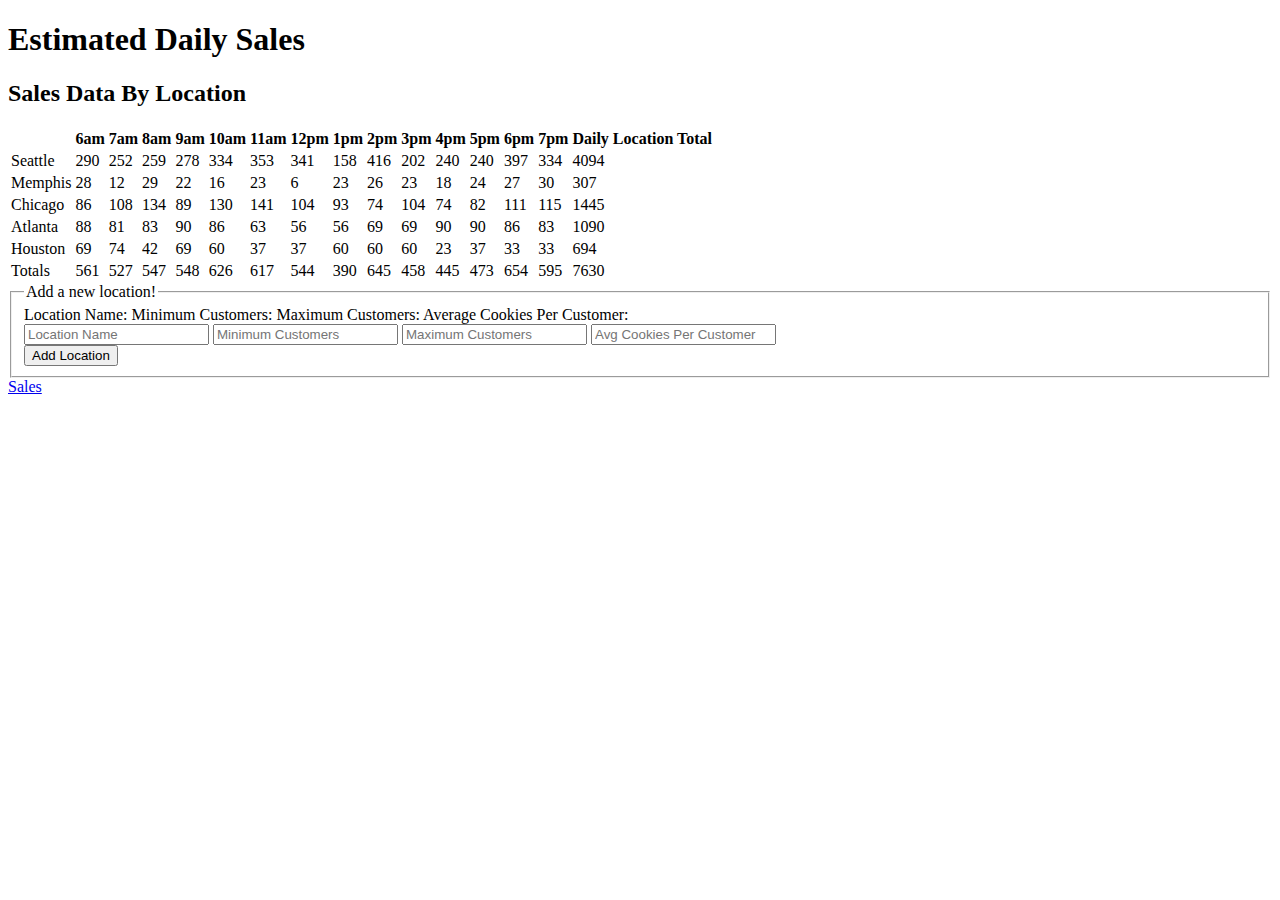
==== sales.html @ 0a4457df "Create sales.html" ====
<!DOCTYPE html>
<html lang="en">
  <head>
    <meta charset="UTF-8"/>
    <meta name="viewport" content="width=device-width, initial-scale=1.0" />
    <meta http-equiv="X-UA-Compatible" content="ie=edge" />
    <link href="https://fonts.googleapis.com/css?family=Ubuntu&display=swap" rel="stylesheet"/>
    <link rel="stylesheet" href="style.css" />
    <title>Sales | Pat's Salmon Cookies</title>
  </head>
  <body>
    <header><h1>Estimated Daily Sales</h1></header>
    <main class="table-main">
      <h2>Sales Data By Location</h2>
      <table>
        <thead id="sales-table-hours"></thead>
        <tbody id="sales-table"></tbody>
        <tfoot id="global-daily-total"></tfoot>
      </table>
      <section class="new-location">
        <form action="" id="add-city">
          <fieldset>
            <legend>Add a new location!</legend>
            <div class="form-wrapper">
              <div class="labels">
                <label for="input-name">Location Name:</label>
                <label for="input-min-cust">Minimum Customers:</label>
                <label for="input-max-cust">Maximum Customers:</label>
                <label for="input-avg-cookies">Average Cookies Per Customer:</label>
              </div>
              <div class="inputs">
                <input id="input-name" type="text" placeholder="Location Name" required/>
                <input id="input-min-cust" type="number" placeholder="Minimum Customers"required/>
                <input id="input-max-cust" type="number" placeholder="Maximum Customers"required/>
                <input id="input-avg-cookies" type="number" step=".1" placeholder="Avg Cookies Per Customer"required/>
              </div>
            </div>
            <button>Add Location</button>
          </fieldset>
        </form>
      </section>
    </main>
    <footer>
      <a href="https://defluxit.github.io/cookie-stand/sales">Sales</a></li>
    </footer>
  </body>
    <script src="main.js"></script>
  </body>
</html>
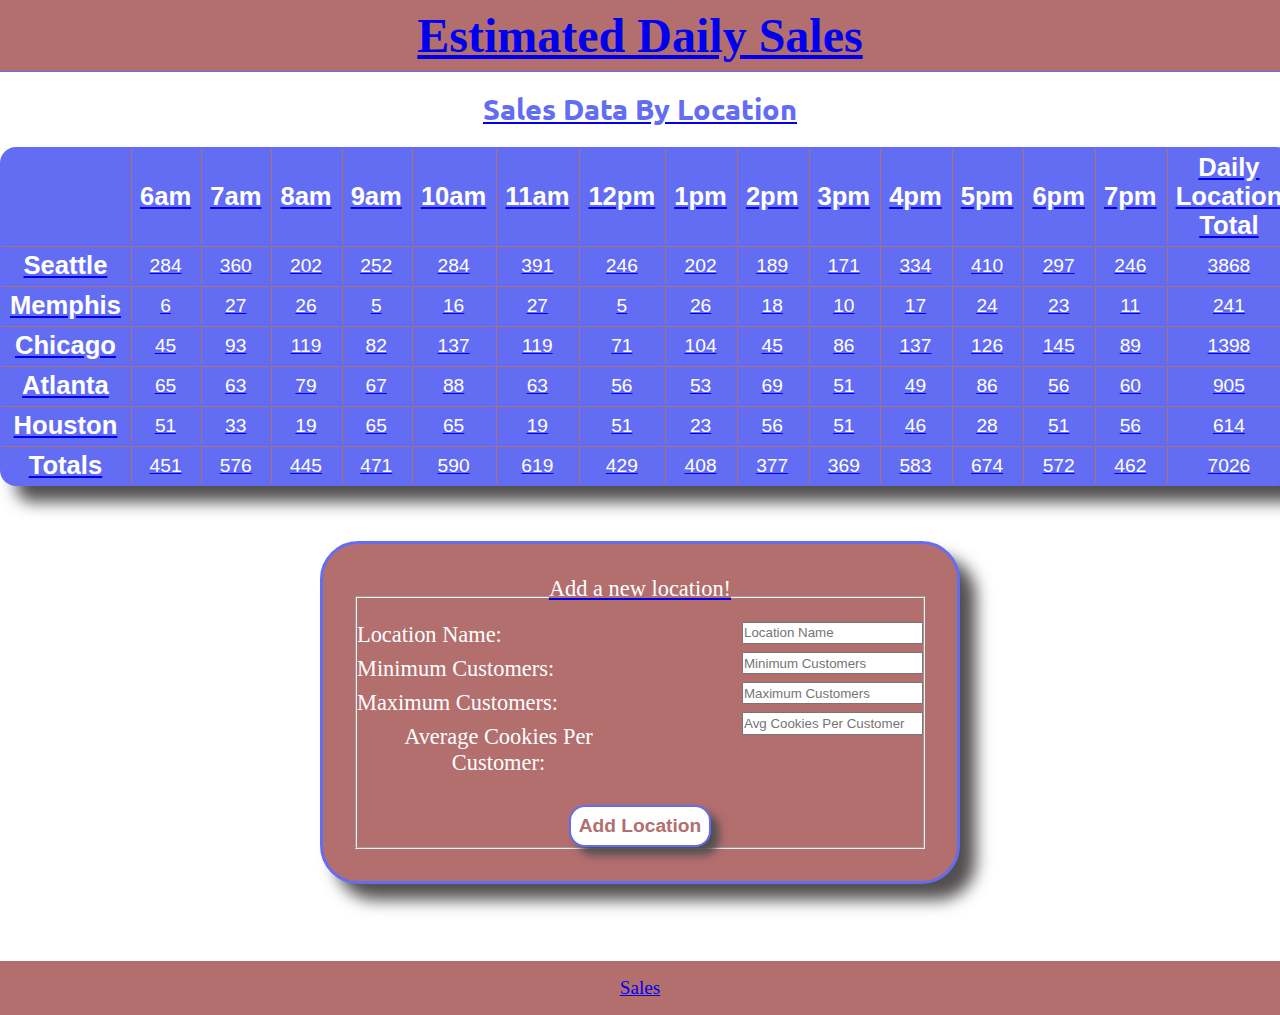
==== commit 156a1cd9: "Headers redirect to homepage in index and sales" ====
--- a/sales.html
+++ b/sales.html
@@ -9,7 +9,9 @@
     <title>Sales | Pat's Salmon Cookies</title>
   </head>
   <body>
-    <header><h1>Estimated Daily Sales</h1></header>
+    <header>
+      <a href="https://defluxit.github.io/cookie-stand"><h1>Estimated Daily Sales</h1>
+    </header>
     <main class="table-main">
       <h2>Sales Data By Location</h2>
       <table>
--- a/style.css
+++ b/style.css
@@ -0,0 +1,218 @@
+/* Variable Declarations */
+:root {
+    --colorBlue: rgb(99, 109, 243);
+    --colorRed: rgb(179, 110, 110);
+    --colorWhite: rgb(255, 255, 255);
+    --colorBlack: rgb(82, 79, 79);
+  }
+  
+
+  /* Global Styling Section */
+  * {
+    padding: 0;
+    margin: 0;
+    box-sizing: border-box;
+  }
+  
+  body {
+    background-color: var(--colorWhite);
+    color: var(--colorRed);
+    text-align: center;
+    font-family: Cambria, Cochin, Georgia, Times, 'Times New Roman', serif;
+  }
+  
+  section {
+    width: 66%;
+    margin: auto;
+    padding: 1.4rem;
+    font-size: 1rem;
+  }
+  
+  h2 {
+    font-size: 1.8rem;
+    padding: 1.2rem;
+    font-family: 'Ubuntu', sans-serif;
+    color: var(--colorBlue);
+  }
+  
+  p {
+    padding: 1rem;
+  }
+  
+
+  /* Header Styling */
+  header {
+    min-height: 4rem;
+    color: var(--colorWhite);
+    background-color: var(--colorRed);
+    border-bottom: var(--colorBlue) solid 0.1rem;
+  }
+  
+  header img {
+    width: 12rem;
+  }
+  
+  header h1 {
+    font-size: 3rem;
+    padding: 0.5rem;
+  }
+
+  /* Index Page Specific Styling */
+  .family-img {
+    border: var(--colorBlue) solid 0.1rem;
+    border-radius: 2rem;
+  }
+  
+  .sale-fish img {
+    border: var(--colorBlue) solid 0.1rem;
+    border-radius: 2rem;
+  }
+  
+
+  /* Location Section Styling */
+  .locations {
+    width: 100%;
+  }
+  .location-cards {
+    margin: auto;
+    display: flex;
+    flex-direction: row;
+    flex-wrap: wrap;
+    justify-content: space-evenly;
+  }
+  
+  .location {
+    width: 20%;
+    padding: 1rem;
+    margin: 4rem;
+    font-family: Arial, Helvetica, sans-serif;
+    color: var(--colorWhite);
+    background-color: var(--colorBlue);
+    border: var(--colorRed) solid 0.1rem;
+    border-radius: 2.6rem;
+    box-shadow: rgb(0, 0, 0) 1rem 1rem 1rem;
+  }
+  
+  .location h3 {
+    font-size: 2rem;
+    font-weight: bold;
+  }
+  
+  .location span {
+    font-weight: bold;
+  }
+  
+  .location img {
+    width: 8rem;
+  }
+  
+
+  /* Sales Table Styling */
+  table {
+    height: 10%;
+    width: 80%;
+    margin: auto;
+    font-size: 1.2rem;
+    font-family: Arial, Helvetica, sans-serif;
+    color: var(--colorWhite);
+    background-color: var(--colorBlue);
+    border: var(--colorRed) solid 0.2rem;
+    border: none;
+    border-collapse: initial;
+    border-radius: 1rem;
+    box-shadow: var(--colorBlack) 1rem 1rem 1rem;
+  }
+  
+  thead {
+    font-size: 1.6rem;
+    font-weight: bold;
+  }
+  
+  th {
+    text-align: center;
+    vertical-align: middle;
+    padding: 0.25rem 0.5rem;
+    border-left: var(--colorRed) solid 0.05rem;
+  }
+  
+  th:first-child {
+    border: none;
+  }
+  
+  td {
+    padding: 0.2rem;
+    vertical-align: middle;
+    border-top: var(--colorRed) solid 0.05rem;
+    border-left: var(--colorRed) solid 0.05rem;
+  }
+  
+  td:first-child {
+    font-size: 1.6rem;
+    font-weight: bold;
+    padding: 0.25rem 0.5rem;
+    border-left: none;
+  }
+  
+
+  /* Form Styling */
+  form {
+    width: 80%;
+    margin: auto;
+    margin-top: 2rem;
+    padding: 2rem;
+    color: var(--colorWhite);
+    background-color: var(--colorRed);
+    font-size: 1.4rem;
+    border: var(--colorBlue) solid 0.2rem;
+    border-radius: 2.4rem;
+    box-shadow: var(--colorBlack) 1rem 1rem 1rem;
+  }
+  
+  legend {
+    padding-bottom: 1rem;
+  }
+  
+  .form-wrapper {
+    width: 100%;
+    display: grid;
+    grid-template-columns: repeat(2, 1fr);
+  }
+  
+  label {
+    float: left;
+    padding: 0.25rem 0;
+  }
+  
+  input {
+    float: right;
+    padding: 0.1rem 0;
+    margin: 0.25rem 0;
+  }
+  
+  button {
+    margin-top: 1.6rem;
+    padding: 0.5rem;
+    font-size: 1.2rem;
+    font-weight: bold;
+    color: var(--colorRed);
+    background-color: var(--colorWhite);
+    border: var(--colorBlue) solid 0.15rem;
+    border-radius: 1rem;
+    box-shadow: var(--colorBlack) 0.5rem 0.5rem 0.5rem;
+  }
+  
+  button:hover {
+    box-shadow: none;
+    font-size: 1.15rem;
+    cursor: pointer;
+  }
+  
+  /* Footer Styling */
+  footer {
+    color: var(--colorWhite);
+    background-color: var(--colorRed);
+    border-top: var(--colorGrey) solid 0.1rem;
+    font-size: 1.2rem;
+    padding: 1rem;
+    transform: translateY(100%);
+  }
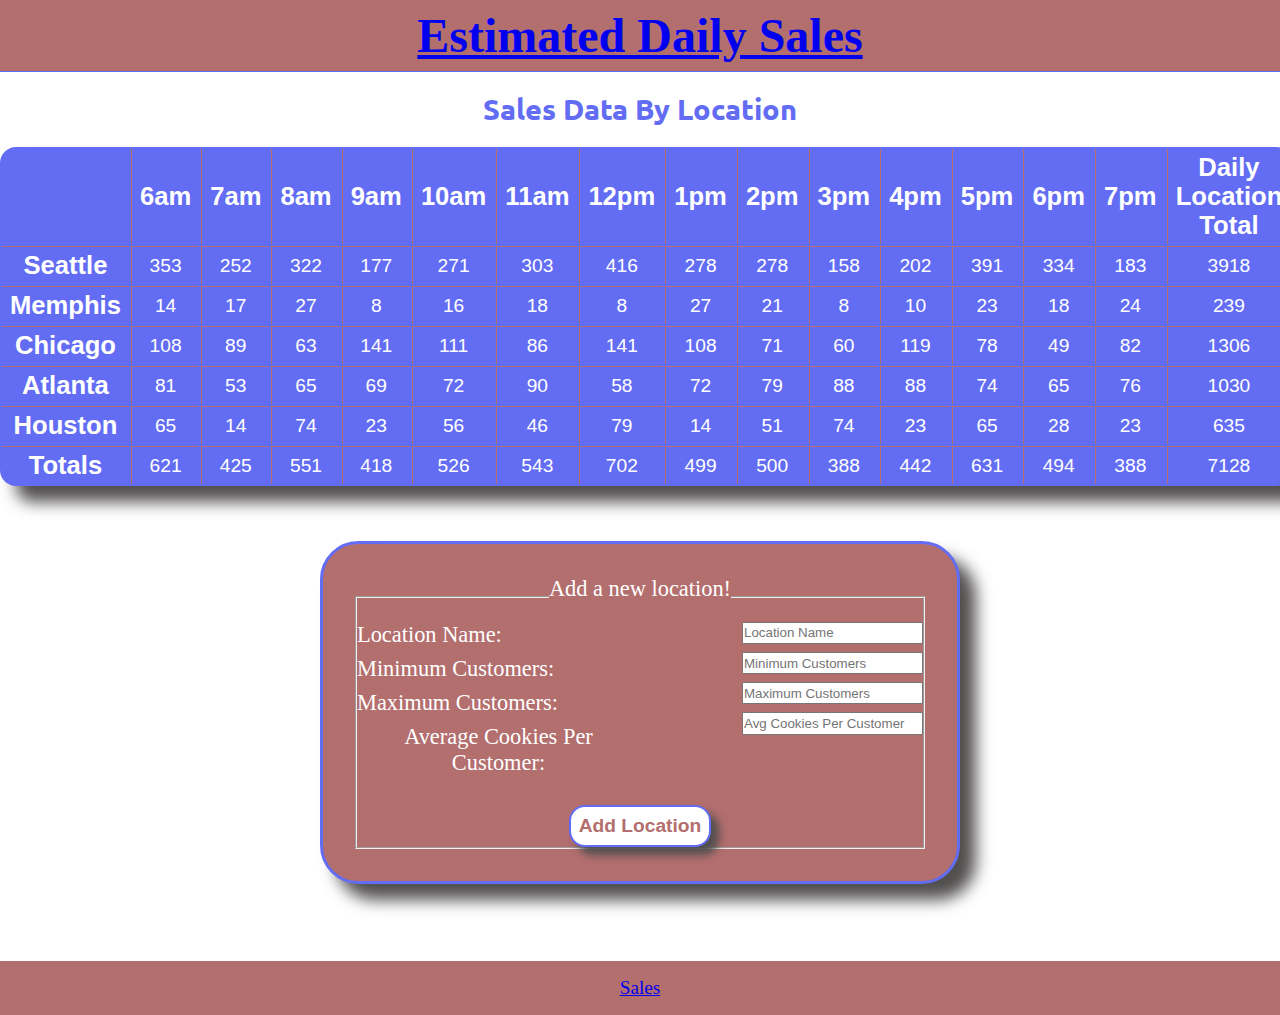
==== commit 76a1a2f2: "Forgot closing tag" ====
--- a/sales.html
+++ b/sales.html
@@ -10,7 +10,7 @@
   </head>
   <body>
     <header>
-      <a href="https://defluxit.github.io/cookie-stand"><h1>Estimated Daily Sales</h1>
+      <a href="https://defluxit.github.io/cookie-stand"><h1>Estimated Daily Sales</h1></a>
     </header>
     <main class="table-main">
       <h2>Sales Data By Location</h2>
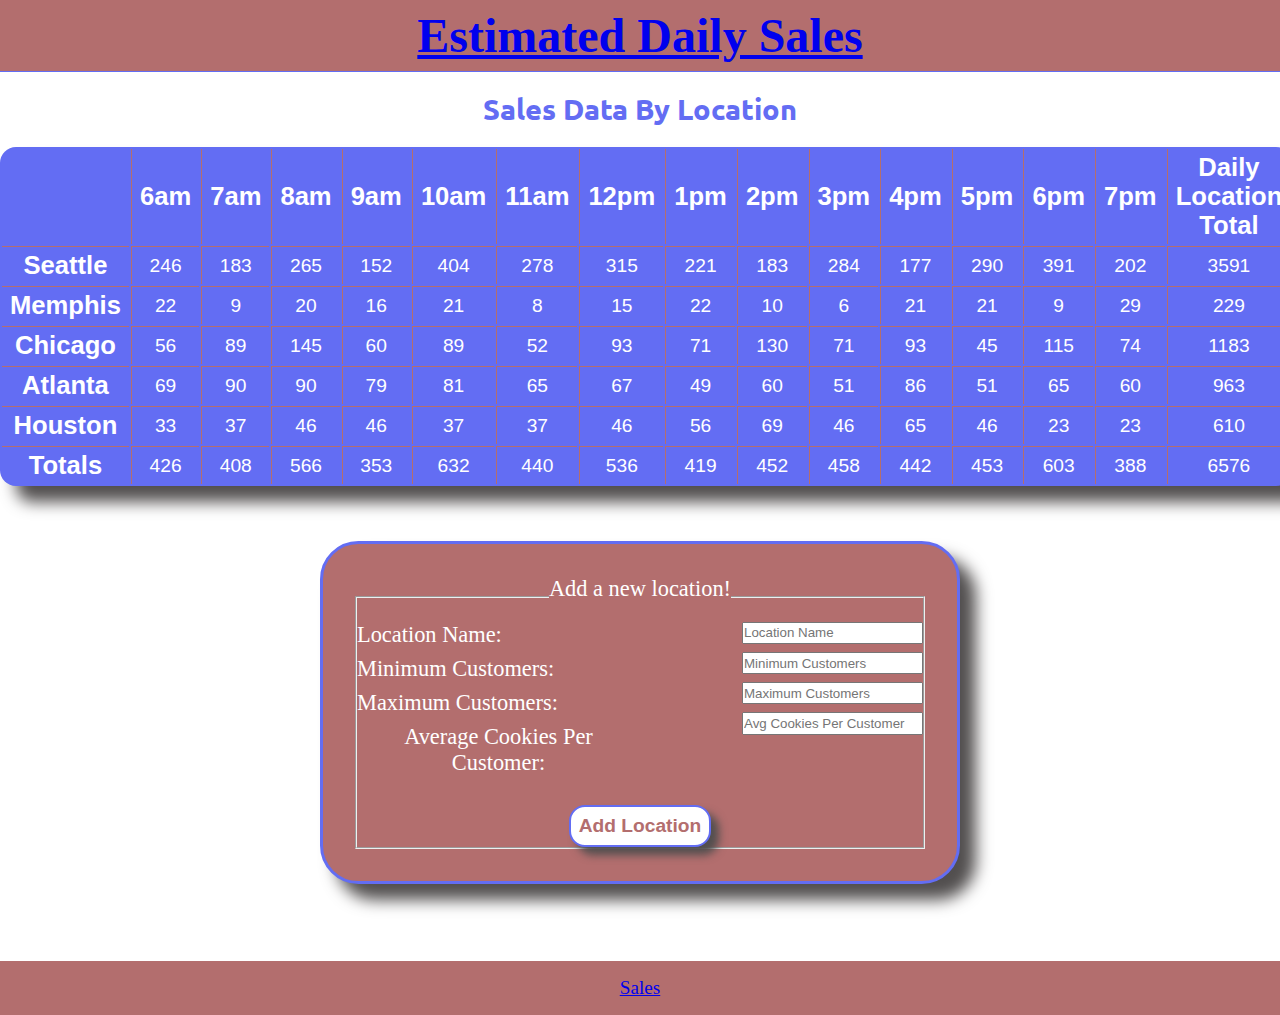
==== commit 01626d56: "Update sales.html" ====
--- a/sales.html
+++ b/sales.html
@@ -10,7 +10,7 @@
   </head>
   <body>
     <header>
-      <a href="https://defluxit.github.io/cookie-stand"><h1>Estimated Daily Sales</h1></a>
+      <a href="https://jreyes0999t.github.io/cookie-stand"><h1>Estimated Daily Sales</h1></a>
     </header>
     <main class="table-main">
       <h2>Sales Data By Location</h2>
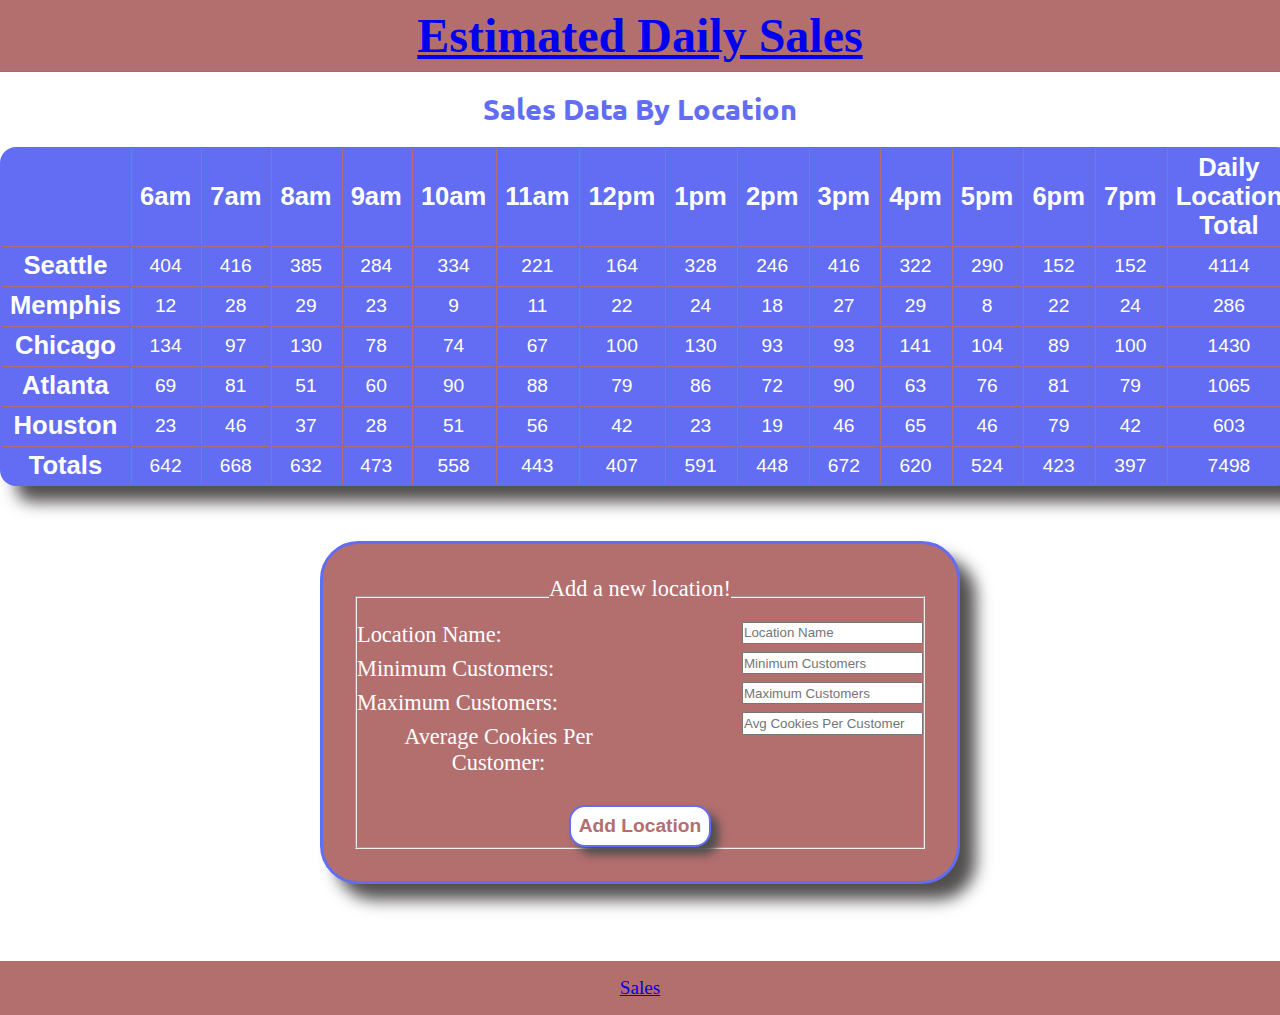
==== commit 187c532b: "Update sales.html" ====
--- a/sales.html
+++ b/sales.html
@@ -43,7 +43,7 @@
       </section>
     </main>
     <footer>
-      <a href="https://defluxit.github.io/cookie-stand/sales">Sales</a></li>
+      <a href="https://jreyes0999.github.io/cookie-stand/sales">Sales</a></li>
     </footer>
   </body>
     <script src="main.js"></script>
